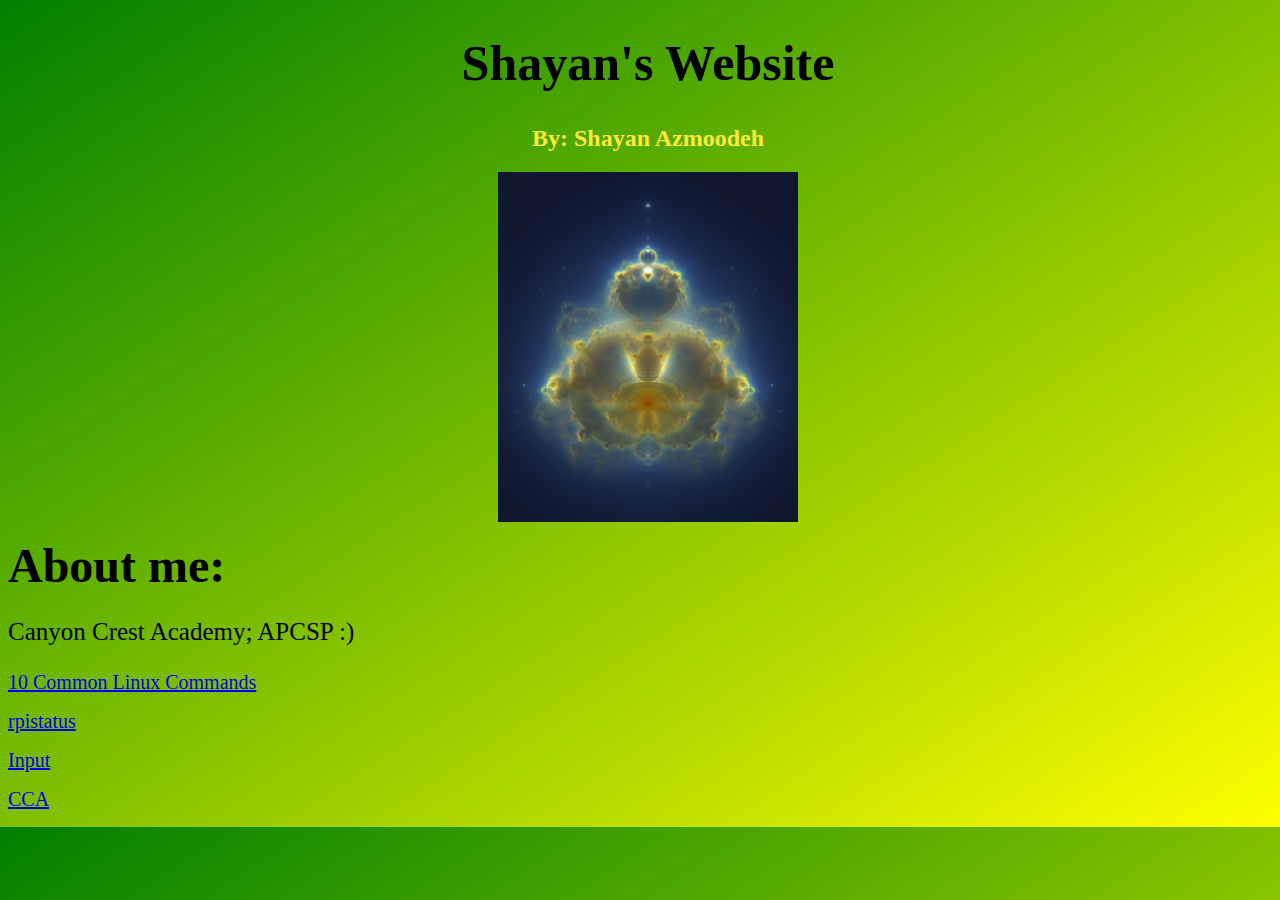
==== index.html @ cb79e11f "changing index.html" ====
<!DOCTYPE html>
<html>
  <head>
    <link rel="stylesheet" href="index.css"/>
    <title>My Pie</title>
  </head>
  <body id="grad1">
        <h1>Shayan's Website</h1>
	<h2>By: Shayan Azmoodeh</h2>
	<p> </p>
        <img src="buddhabrot.gif">
	<p> <p>
	<font face="bold" size="12" color="black"><strong>About me:</strong></font>
	<div><p>Canyon Crest Academy; APCSP :)</p></div>
	<li><a href="commands.html">10 Common Linux Commands </a></li>
	<p> </p>
        <li><a href="/cgi-bin/sp1b/pistatus.cgi">rpistatus</a></li>
        <p> </p>
        <li><a href="php/forminput2.php">Input</a></li>
        <p> </p>
	<li><a href= "https://cc.sduhsd.net">CCA</a></li>
	<p>        </p>
  </body>
</html>
---- index.css ----
h1 {
  text-align: center;
  font-size: 50px;
}

h2 {
  text-align: center;
  color: #FcEA39;
}

img {
  display: block;
  margin-left: auto;
  margin-right: auto;
  width: 300px;
  height: 350px; 
}

#grad1 {
  background-image: linear-gradient(to bottom right, green, yellow);
  height: 100%;
  width: 100%;
}

div {
  font-size: 25px;
}

a {
  font-size: 20px;
}
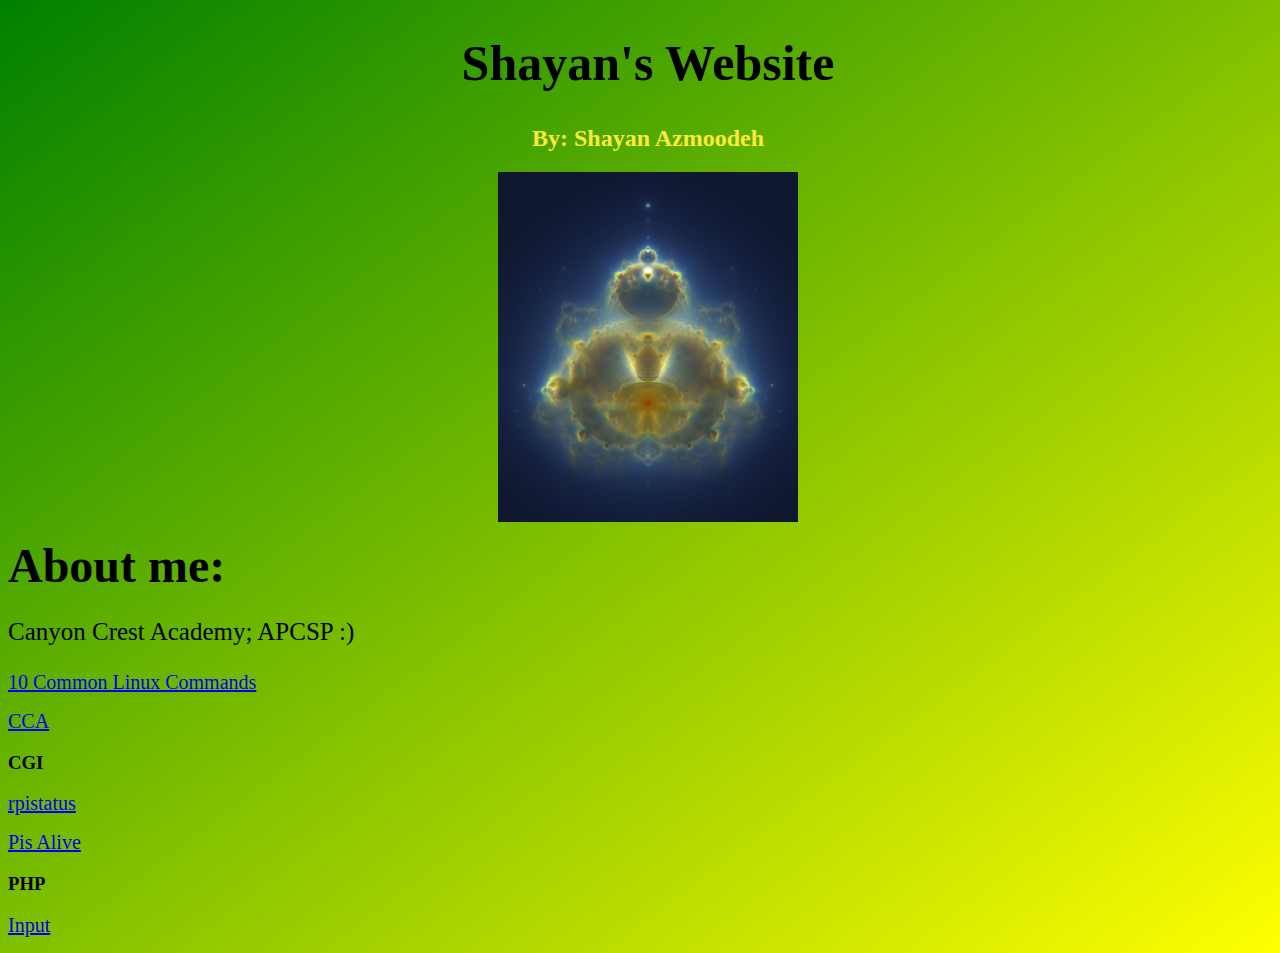
==== commit 008816dc: "changing index.css and index.html" ====
--- a/index.html
+++ b/index.html
@@ -13,12 +13,18 @@
 	<font face="bold" size="12" color="black"><strong>About me:</strong></font>
 	<div><p>Canyon Crest Academy; APCSP :)</p></div>
 	<li><a href="commands.html">10 Common Linux Commands </a></li>
+        <p> </p>
+	<li><a href="https://cc.sduhsd.net">CCA</a></li>
 	<p> </p>
+        <h3>CGI</h3>
+        <p> </p>
         <li><a href="/cgi-bin/sp1b/pistatus.cgi">rpistatus</a></li>
         <p> </p>
+        <li><a href="/cgi-bin/sp1b/rpiStatus.cgi">Pis Alive</a></li>
+        <p> </p>
+        <h3>PHP</h3>
+        <p> </p>        
         <li><a href="php/forminput2.php">Input</a></li>
         <p> </p>
-	<li><a href= "https://cc.sduhsd.net">CCA</a></li>
-	<p>        </p>
   </body>
 </html>
--- a/index.css
+++ b/index.css
@@ -6,6 +6,10 @@
 h2 {
   text-align: center;
   color: #FcEA39;
+}
+
+h3 {
+  face: bold;
 }
 
 img {
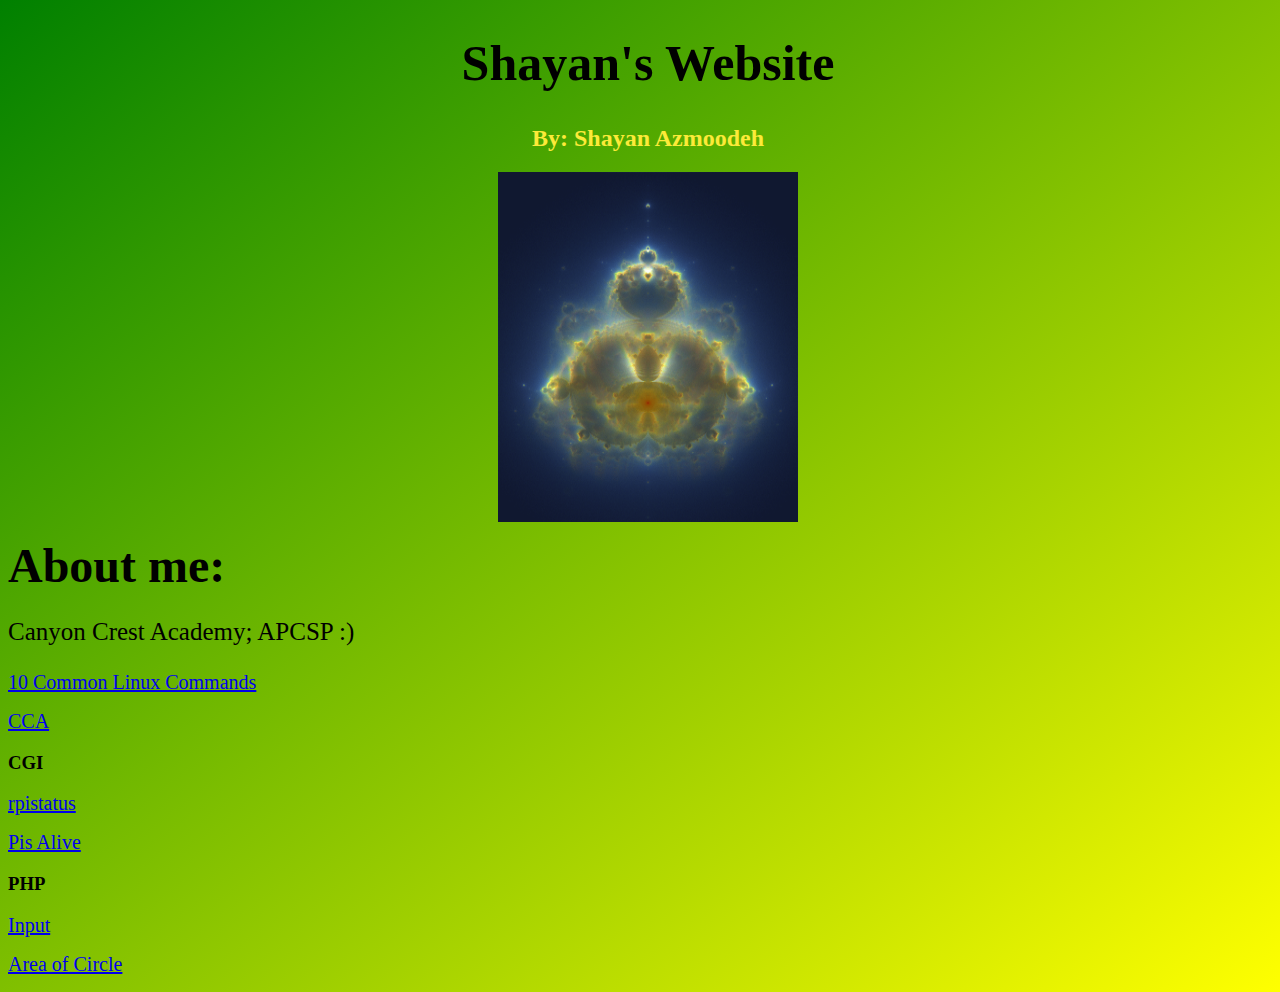
==== commit be34c74c: "changing rpiStatus.cgi and index.html" ====
--- a/index.html
+++ b/index.html
@@ -26,5 +26,7 @@
         <p> </p>        
         <li><a href="php/forminput2.php">Input</a></li>
         <p> </p>
+        <li><a href="php/areaofcircle2.php">Area of Circle</a></li>
+        <p> </p>
   </body>
 </html>
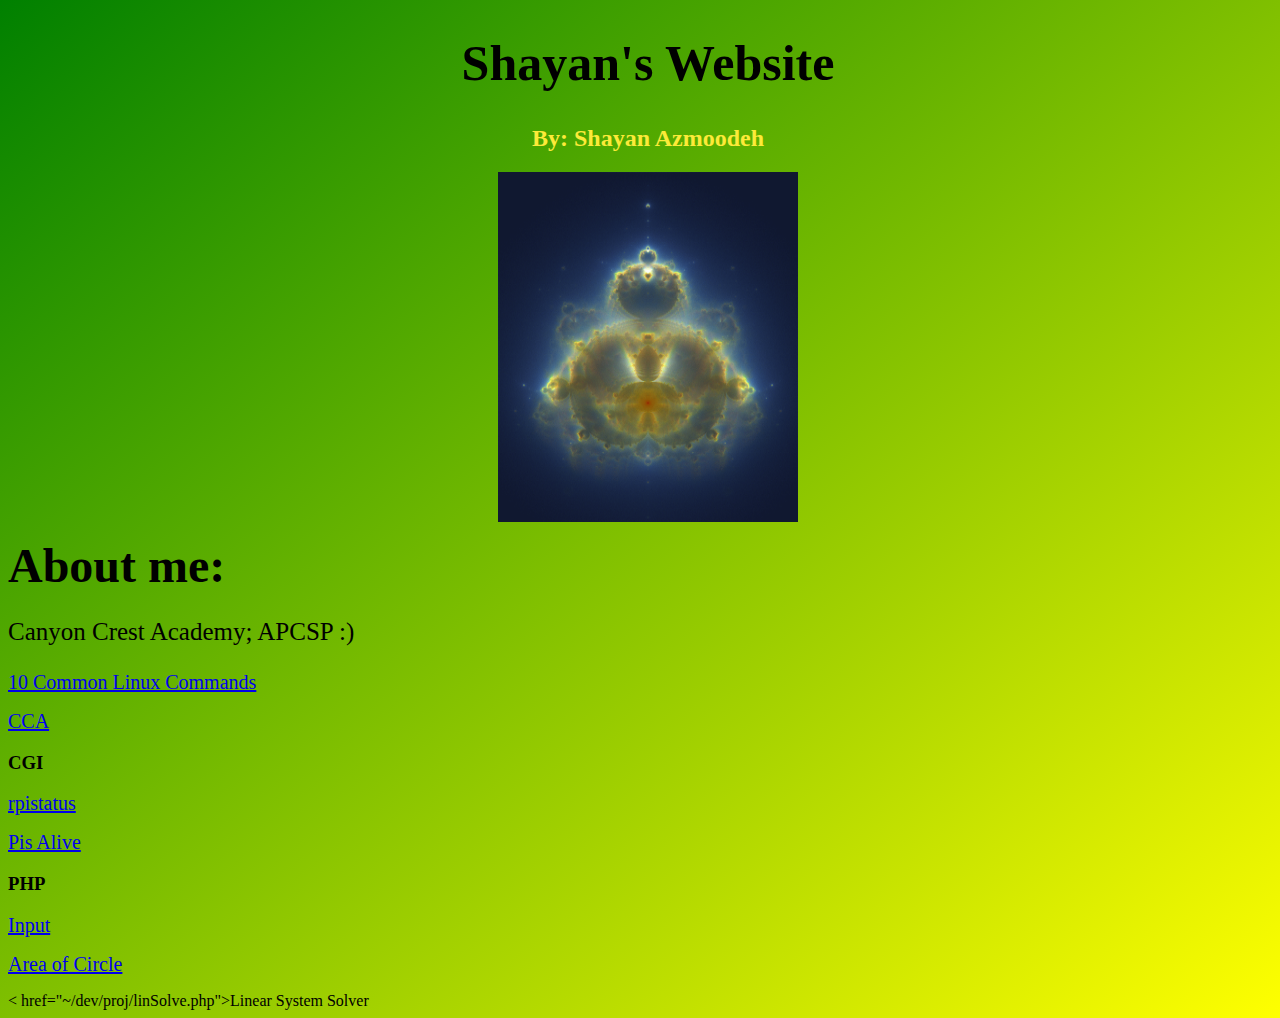
==== commit 0f510616: "changing index.html" ====
--- a/index.html
+++ b/index.html
@@ -28,5 +28,6 @@
         <p> </p>
         <li><a href="php/areaofcircle2.php">Area of Circle</a></li>
         <p> </p>
+	<li>< href="~/dev/proj/linSolve.php">Linear System Solver</a></li>
   </body>
 </html>
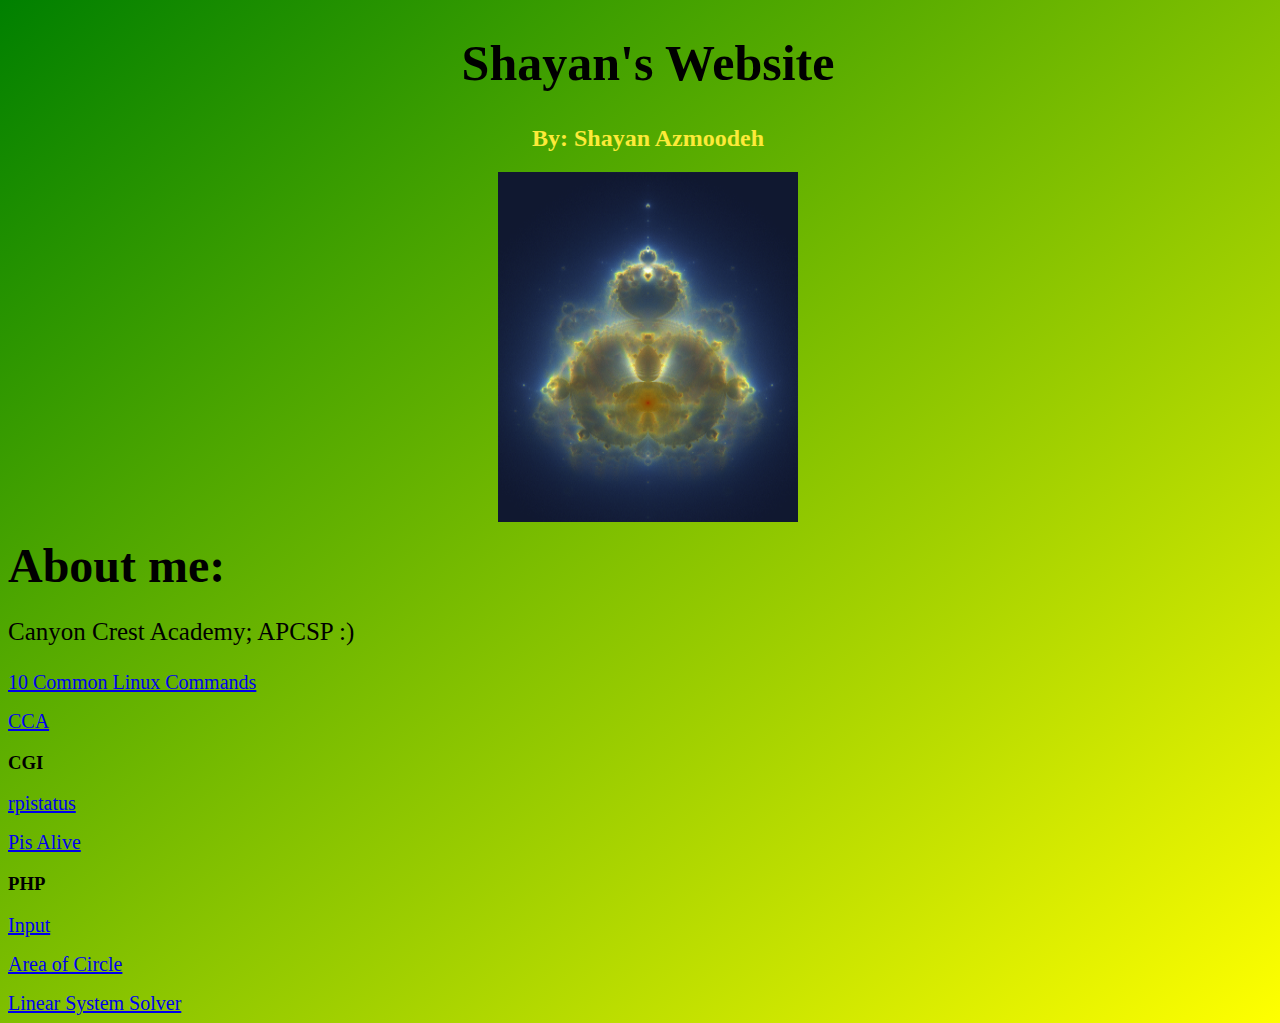
==== commit ea0e0716: "changing index.html" ====
--- a/index.html
+++ b/index.html
@@ -28,6 +28,6 @@
         <p> </p>
         <li><a href="php/areaofcircle2.php">Area of Circle</a></li>
         <p> </p>
-	<li>< href="~/dev/proj/linSolve.php">Linear System Solver</a></li>
+	<li><a href="~/dev/proj/linSolve.php">Linear System Solver</a></li>
   </body>
 </html>
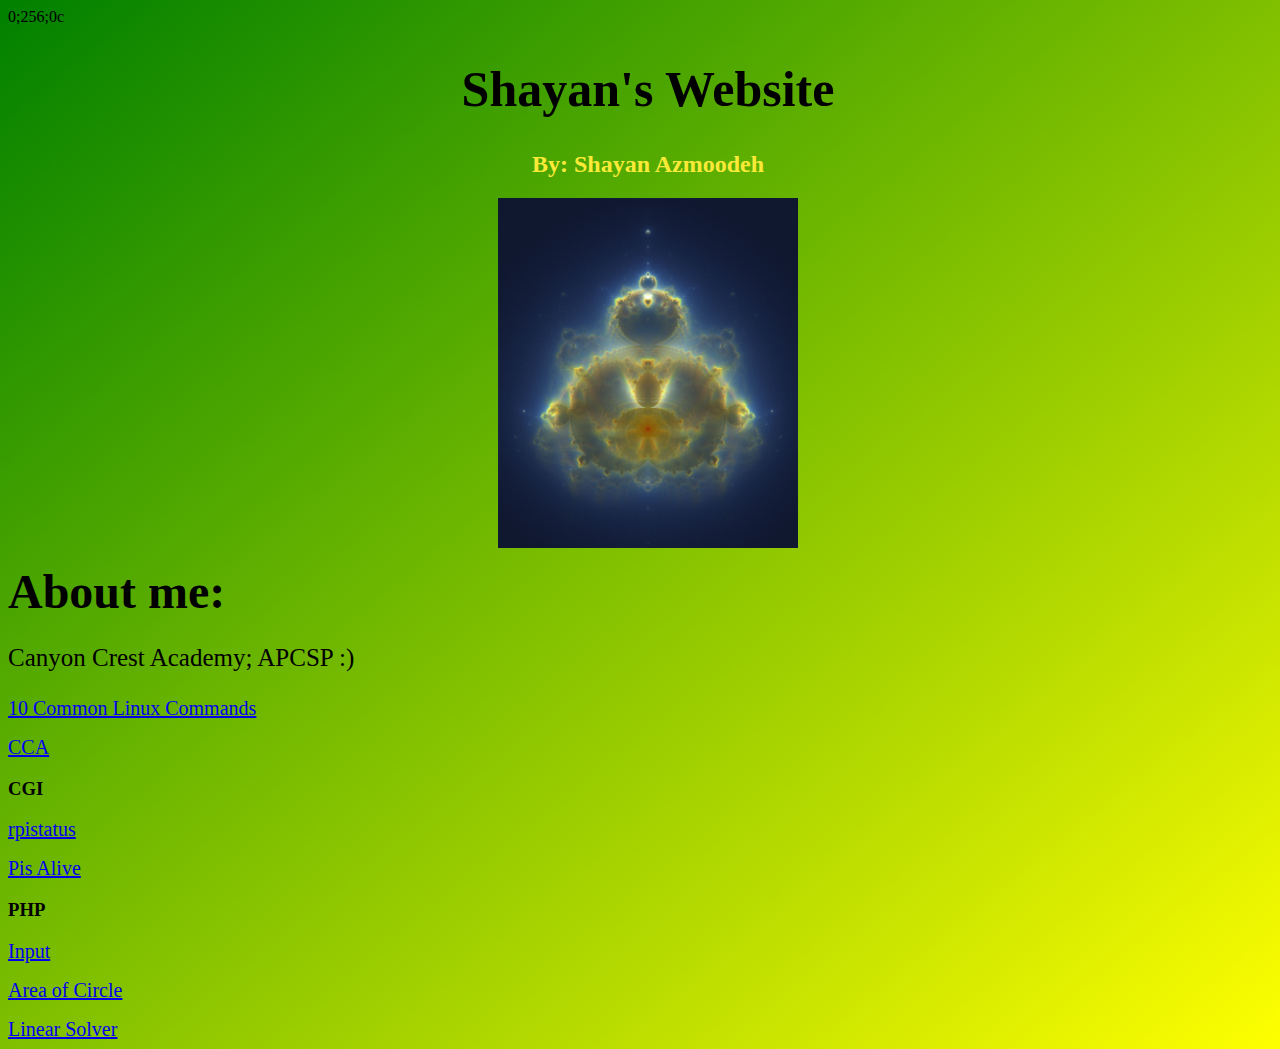
==== commit cd62e9ff: "changing index.html" ====
--- a/index.html
+++ b/index.html
@@ -1,5 +1,5 @@
 <!DOCTYPE html>
-<html>
+0;256;0c<html>
   <head>
     <link rel="stylesheet" href="index.css"/>
     <title>My Pie</title>
@@ -28,6 +28,6 @@
         <p> </p>
         <li><a href="php/areaofcircle2.php">Area of Circle</a></li>
         <p> </p>
-	<li><a href="~/dev/proj/linSolve.php">Linear System Solver</a></li>
+	<li><a href="php/linSolve.php">Linear Solver</a></li>
   </body>
 </html>
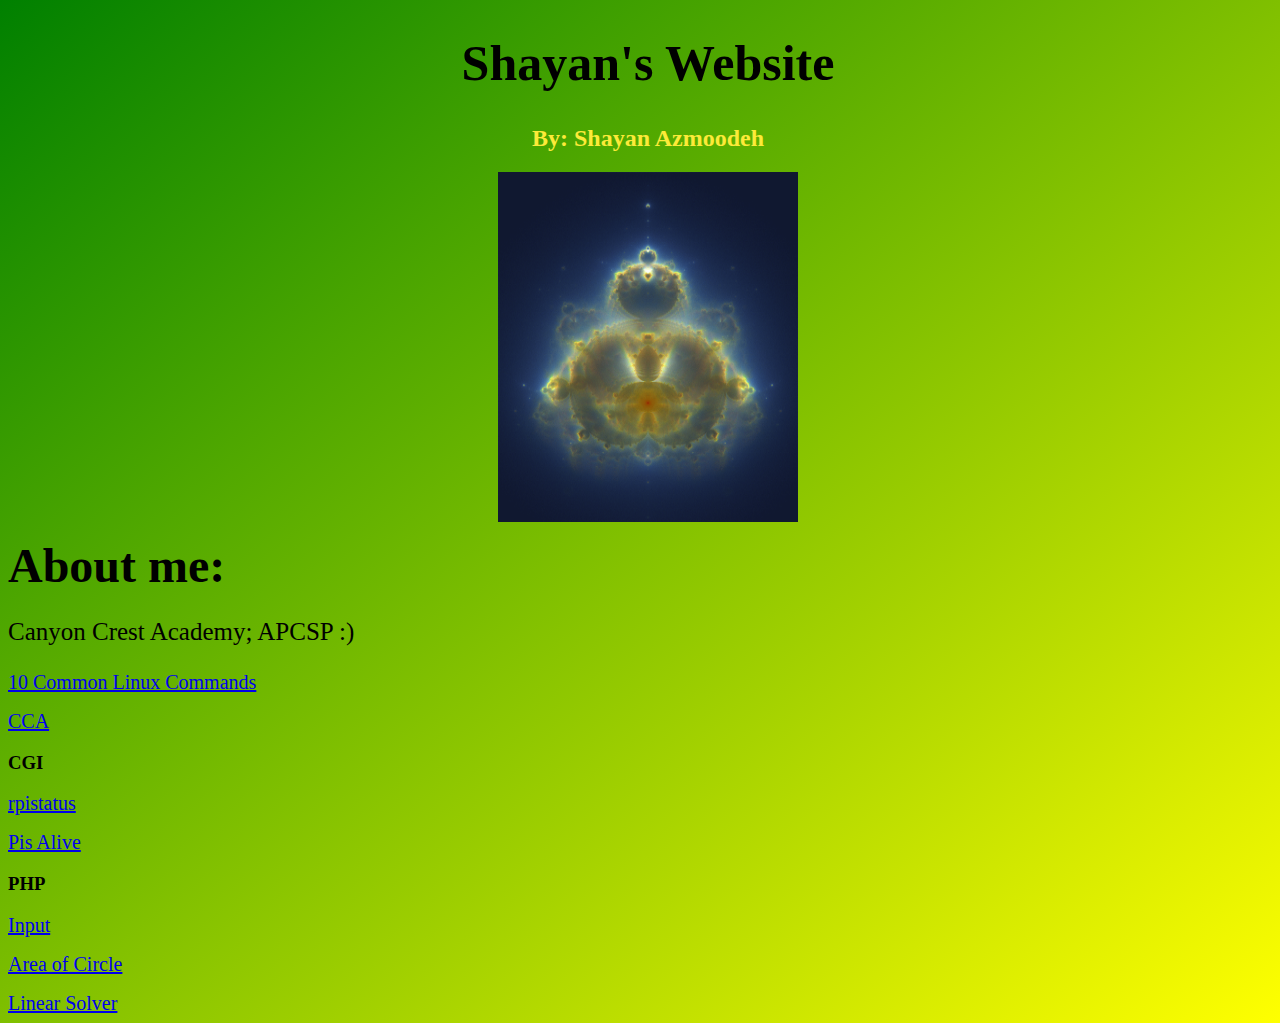
==== commit 7addd9e9: "updating index.html" ====
--- a/index.html
+++ b/index.html
@@ -1,5 +1,5 @@
 <!DOCTYPE html>
-0;256;0c<html>
+<html>
   <head>
     <link rel="stylesheet" href="index.css"/>
     <title>My Pie</title>
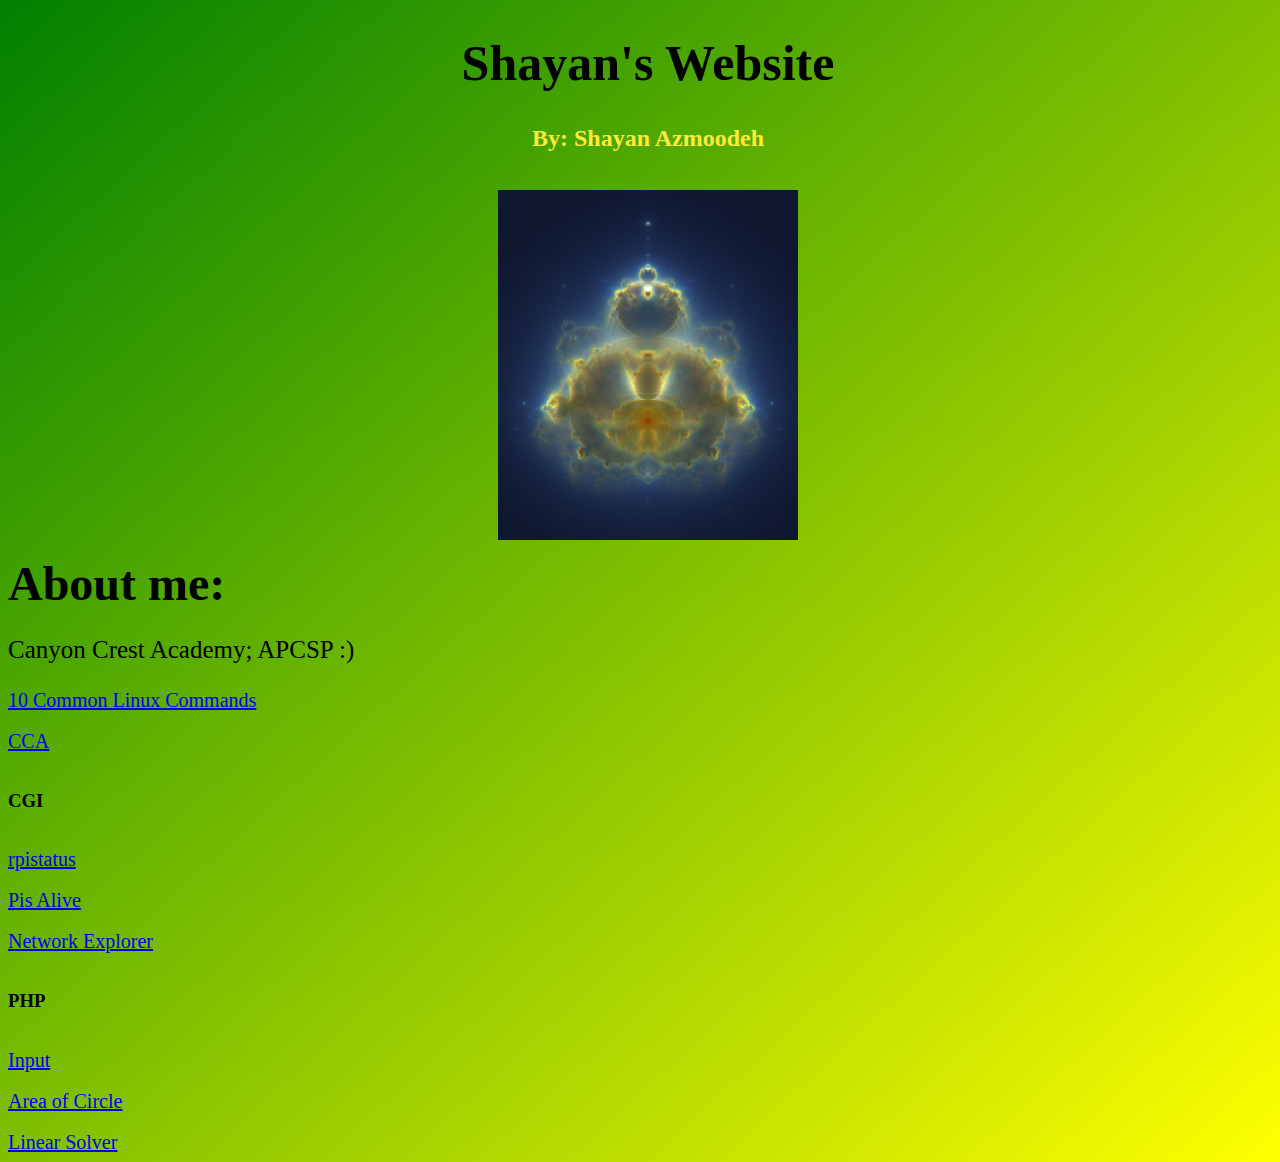
==== commit cce6a7b8: "updating index.html" ====
--- a/index.html
+++ b/index.html
@@ -7,27 +7,29 @@
   <body id="grad1">
         <h1>Shayan's Website</h1>
 	<h2>By: Shayan Azmoodeh</h2>
-	<p> </p>
+	<br>
         <img src="buddhabrot.gif">
 	<p> <p>
 	<font face="bold" size="12" color="black"><strong>About me:</strong></font>
 	<div><p>Canyon Crest Academy; APCSP :)</p></div>
 	<li><a href="commands.html">10 Common Linux Commands </a></li>
-        <p> </p>
+        <br>
 	<li><a href="https://cc.sduhsd.net">CCA</a></li>
-	<p> </p>
+	<br>
         <h3>CGI</h3>
-        <p> </p>
+        <br>
         <li><a href="/cgi-bin/sp1b/pistatus.cgi">rpistatus</a></li>
-        <p> </p>
+        <br>
         <li><a href="/cgi-bin/sp1b/rpiStatus.cgi">Pis Alive</a></li>
-        <p> </p>
+        <br>
+	<li><a href="/cgi-bin/sp1b/netExplore.cgi">Network Explorer</a></li>
+	<br>
         <h3>PHP</h3>
-        <p> </p>        
+        <br>        
         <li><a href="php/forminput2.php">Input</a></li>
-        <p> </p>
+        <br>
         <li><a href="php/areaofcircle2.php">Area of Circle</a></li>
-        <p> </p>
+        <br>
 	<li><a href="php/linSolve.php">Linear Solver</a></li>
   </body>
 </html>
